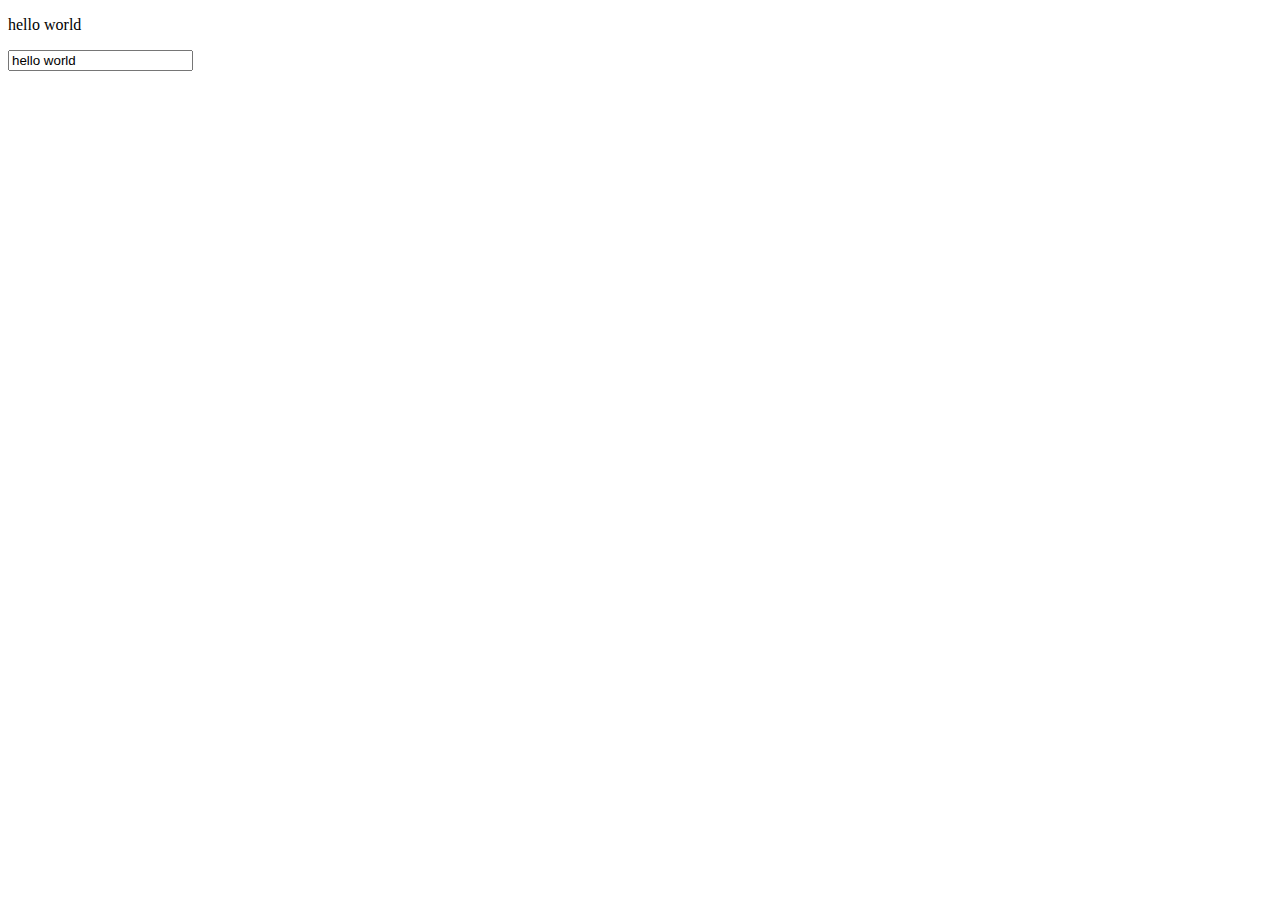
==== try_vue.html @ 77e8b3de "try vue" ====
<!DOCTYPE html>
<html>
<head>
	<title>learn-vue</title>
	<meta charset="utf-8">
</head>
<body>
	<div id="app">
		<p>{{message}}</p>
		<input type="text" v-model="message">
	</div>
	<script type="text/javascript" src="vue.js"></script>
	<script type="text/javascript">
		var eleDate = {
			message:'hello world'
		}
		new Vue({
			el:'#app',
			data:eleDate
		})
	</script>
</body>
</html>
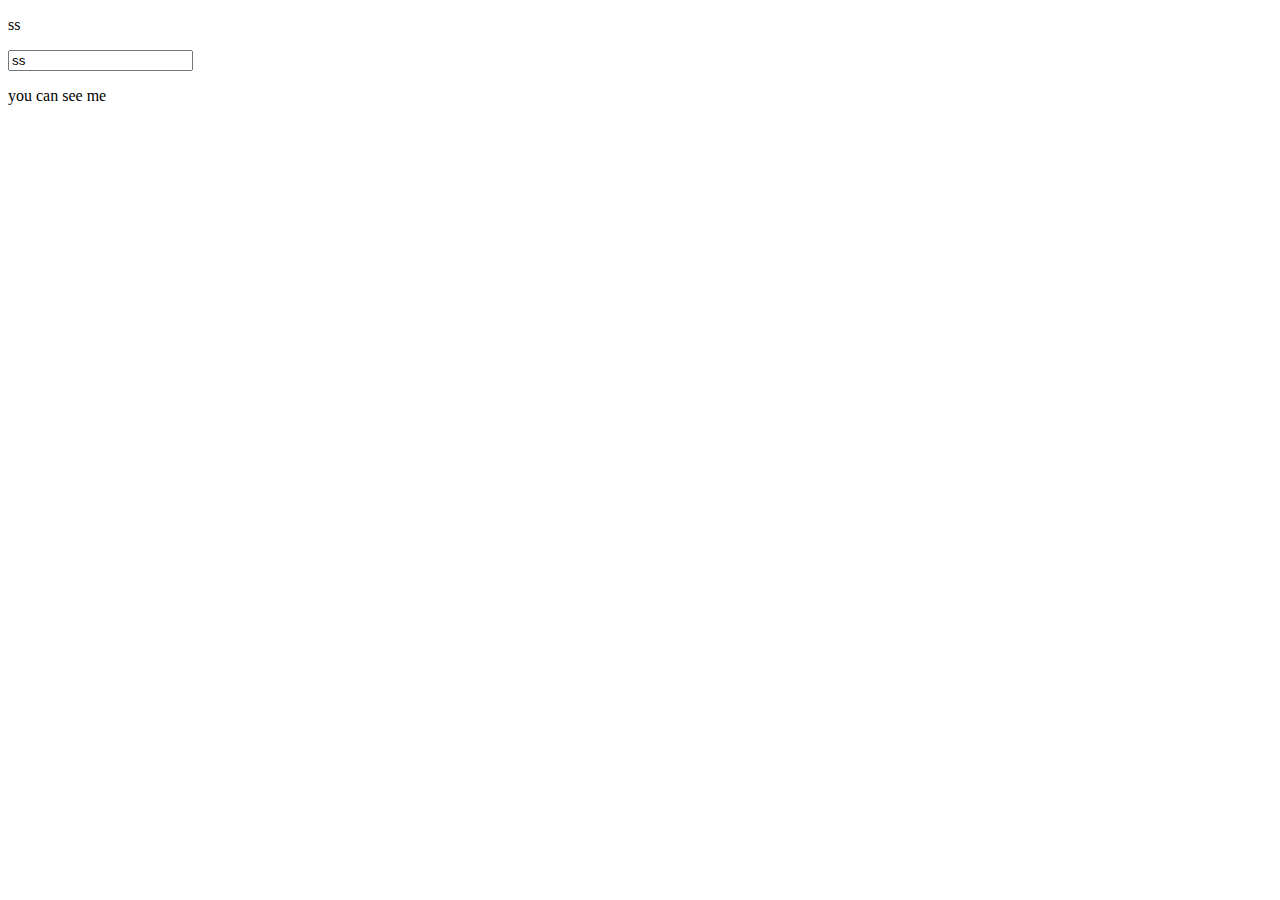
==== commit 852d8651: "watcher" ====
--- a/try_vue.html
+++ b/try_vue.html
@@ -8,15 +8,16 @@
 	<div id="app">
 		<p>{{message}}</p>
 		<input type="text" v-model="message">
+		<p v-if="seen">you can see me</p>
 	</div>
 	<script type="text/javascript" src="vue.js"></script>
 	<script type="text/javascript">
-		var eleDate = {
-			message:'hello world'
-		}
-		new Vue({
+		var app = new Vue({
 			el:'#app',
-			data:eleDate
+			data:{
+				message:"ss",
+				seen:true
+			}
 		})
 	</script>
 </body>
